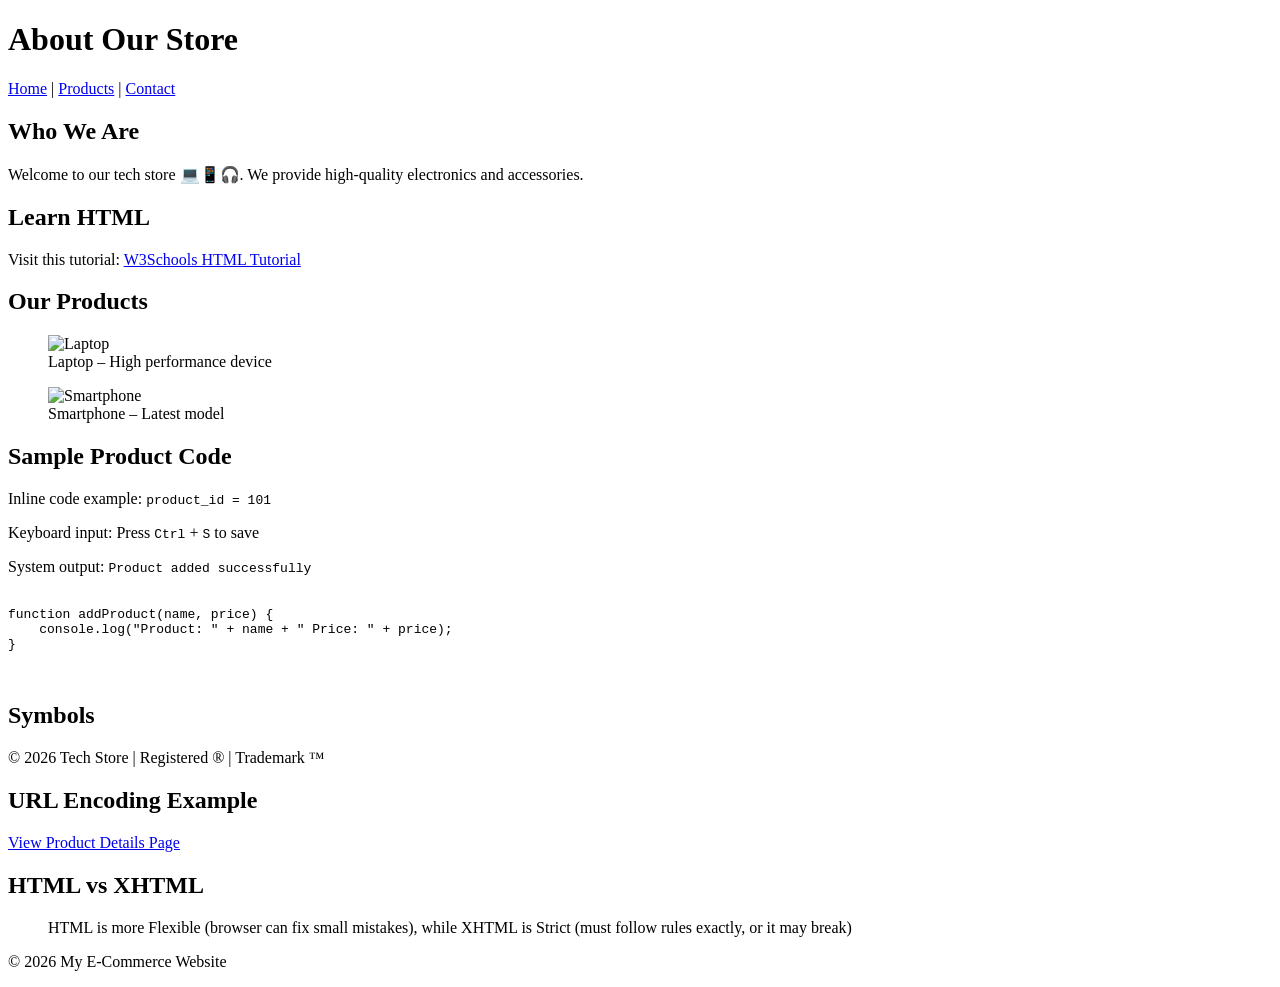
==== about.html @ b99eb56c "This is the about page" ====
<!DOCTYPE html>
<html lang="en">
<head>
    <meta charset="UTF-8">
    <meta name="viewport" content="width=device-width, initial-scale=1.0">
    <title>About Us</title>
</head>

<body>

    
    <header>
        <h1>About Our Store</h1>
        <nav>
            
            <a href="index.html">Home</a> |
            <a href="products.html">Products</a> |
            <a href="contact.html">Contact</a>
        </nav>
    </header>

    <main>

    <section>
            <h2>Who We Are</h2>
            <p>
                Welcome to our tech store 💻📱🎧. We provide high-quality electronics and accessories.
            </p>
        </section>

        
        <section>
            <h2>Learn HTML</h2>
            <p>
                Visit this tutorial:
                <a href="https://www.w3schools.com/html/" target="_blank">
                    W3Schools HTML Tutorial
                </a>
            </p>
        </section>
        
        <section>
            <h2>Our Products</h2>

            
            <figure>
                <img src="images/laptop.jpg" alt="Laptop" width="250">
                <figcaption>Laptop – High performance device</figcaption>
            </figure>

            
            <figure>
                <img src="https://via.placeholder.com/250" alt="Smartphone">
                <figcaption>Smartphone – Latest model</figcaption>
            </figure>

        </section>

        <section>
            <h2>Sample Product Code</h2>

            <p>Inline code example: <code>product_id = 101</code></p>

            <p>Keyboard input: Press <kbd>Ctrl</kbd> + <kbd>S</kbd> to save</p>

            <p>System output: <samp>Product added successfully</samp></p>

            <pre>
                <code>
function addProduct(name, price) {
    console.log("Product: " + name + " Price: " + price);
}
</code>
            </pre>

        </section>

    
        <section>
            <h2>Symbols</h2>
            <p>
                &copy; 2026 Tech Store |
                Registered ® |
                Trademark ™
            </p>
        </section>

        
        <section>
            <h2>URL Encoding Example</h2>

            
            <p>
                <a href="product%20details.html">
                    View Product Details Page
                </a>
            </p>
        </section>

    
        <section>
            <h2>HTML vs XHTML</h2>

            <blockquote>
                HTML is more Flexible (browser can fix small mistakes), while XHTML is Strict (must follow rules exactly, or it may break)
               
            </blockquote>
        </section>

    </main>

    
    <footer>
        <p>&copy; 2026 My E-Commerce Website</p>
    </footer>

</body>
</html>
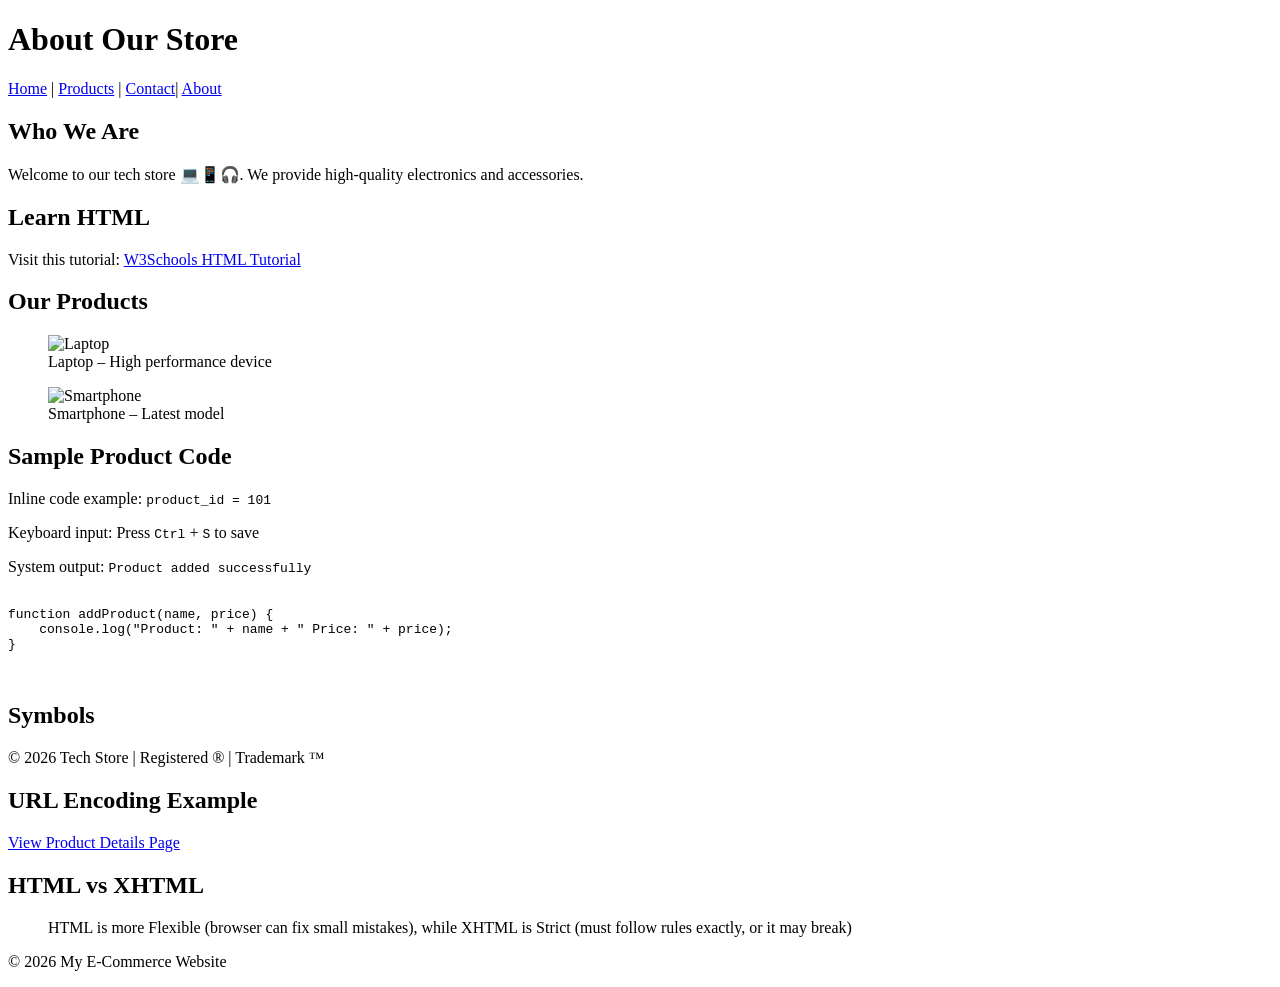
==== commit 9ab1d6f5: "I have deleted unnecessary files in my repostory" ====
--- a/about.html
+++ b/about.html
@@ -15,7 +15,8 @@
             
             <a href="index.html">Home</a> |
             <a href="products.html">Products</a> |
-            <a href="contact.html">Contact</a>
+            <a href="contact.html">Contact</a>|
+            <a href="about.html">About</a>
         </nav>
     </header>
 
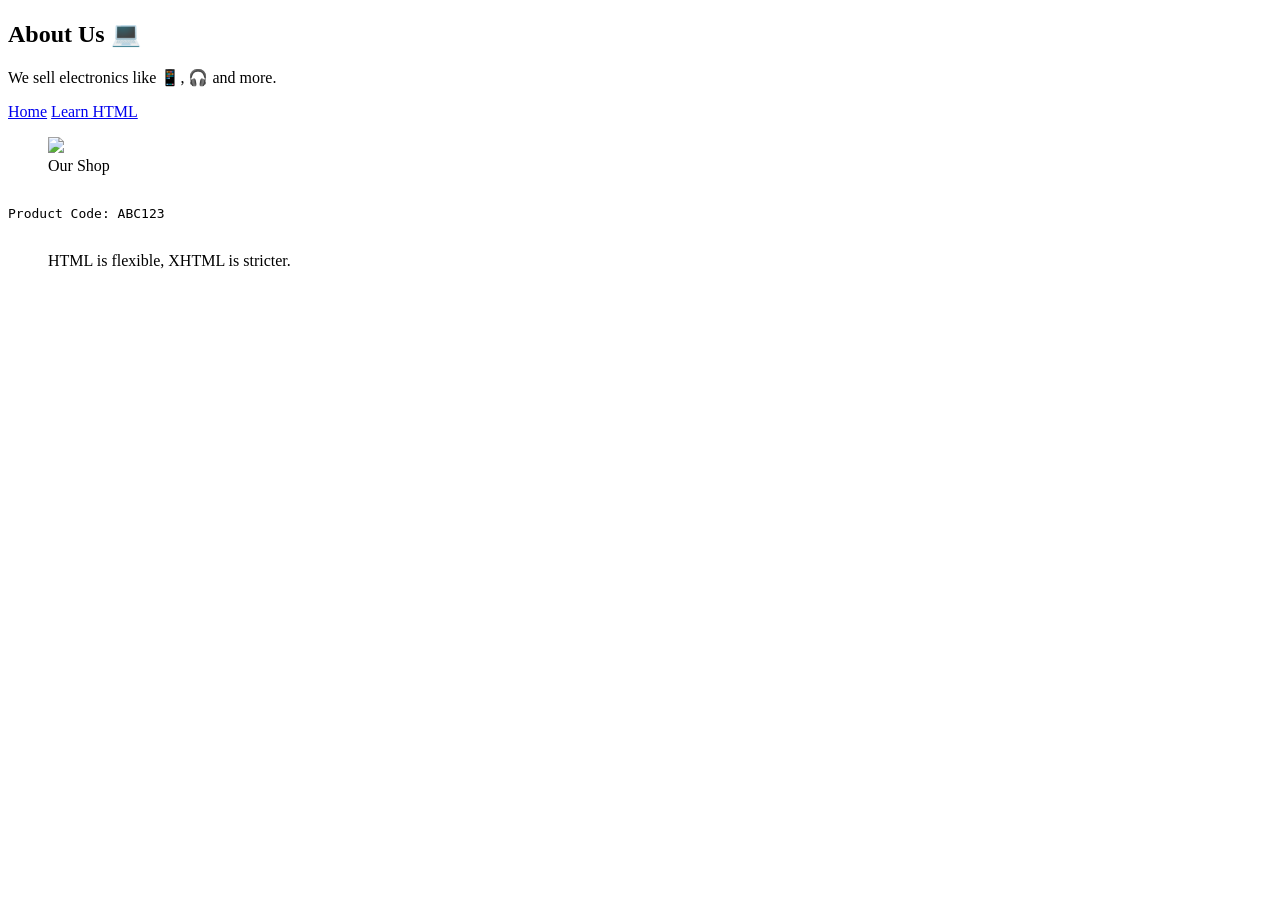
==== commit 132937ea: "This is the foundation and information of the website with head,body,meta,titla and favicon" ====
--- a/about.html
+++ b/about.html
@@ -1,119 +1,36 @@
 <!DOCTYPE html>
-<html lang="en">
+<html>
 <head>
-    <meta charset="UTF-8">
-    <meta name="viewport" content="width=device-width, initial-scale=1.0">
-    <title>About Us</title>
+    <title>Jo's Electronics – Best in Kigali</title>
+     <link rel="stylesheet" href="css/style.css">
 </head>
 
 <body>
 
-    
-    <header>
-        <h1>About Our Store</h1>
-        <nav>
-            
-            <a href="index.html">Home</a> |
-            <a href="products.html">Products</a> |
-            <a href="contact.html">Contact</a>|
-            <a href="about.html">About</a>
-        </nav>
-    </header>
+<h2>About Us 💻</h2>
 
-    <main>
+<p>We sell electronics like 📱, 🎧 and more.</p>
 
-    <section>
-            <h2>Who We Are</h2>
-            <p>
-                Welcome to our tech store 💻📱🎧. We provide high-quality electronics and accessories.
-            </p>
-        </section>
+<!-- LINKS -->
+<a href="index.html">Home</a>
+<a href="https://www.w3schools.com">Learn HTML</a>
 
-        
-        <section>
-            <h2>Learn HTML</h2>
-            <p>
-                Visit this tutorial:
-                <a href="https://www.w3schools.com/html/" target="_blank">
-                    W3Schools HTML Tutorial
-                </a>
-            </p>
-        </section>
-        
-        <section>
-            <h2>Our Products</h2>
+<!-- IMAGE -->
+<figure>
+    <img src="shop.jpg" width="200">
+    <figcaption>Our Shop</figcaption>
+</figure>
 
-            
-            <figure>
-                <img src="images/laptop.jpg" alt="Laptop" width="250">
-                <figcaption>Laptop – High performance device</figcaption>
-            </figure>
+<!-- CODE -->
+<pre>
+<code>
+Product Code: ABC123
+</code>
+</pre>
 
-            
-            <figure>
-                <img src="https://via.placeholder.com/250" alt="Smartphone">
-                <figcaption>Smartphone – Latest model</figcaption>
-            </figure>
-
-        </section>
-
-        <section>
-            <h2>Sample Product Code</h2>
-
-            <p>Inline code example: <code>product_id = 101</code></p>
-
-            <p>Keyboard input: Press <kbd>Ctrl</kbd> + <kbd>S</kbd> to save</p>
-
-            <p>System output: <samp>Product added successfully</samp></p>
-
-            <pre>
-                <code>
-function addProduct(name, price) {
-    console.log("Product: " + name + " Price: " + price);
-}
-</code>
-            </pre>
-
-        </section>
-
-    
-        <section>
-            <h2>Symbols</h2>
-            <p>
-                &copy; 2026 Tech Store |
-                Registered ® |
-                Trademark ™
-            </p>
-        </section>
-
-        
-        <section>
-            <h2>URL Encoding Example</h2>
-
-            
-            <p>
-                <a href="product%20details.html">
-                    View Product Details Page
-                </a>
-            </p>
-        </section>
-
-    
-        <section>
-            <h2>HTML vs XHTML</h2>
-
-            <blockquote>
-                HTML is more Flexible (browser can fix small mistakes), while XHTML is Strict (must follow rules exactly, or it may break)
-               
-            </blockquote>
-        </section>
-
-    </main>
-
-    
-    <footer>
-        <p>&copy; 2026 My E-Commerce Website</p>
-    </footer>
+<blockquote>
+HTML is flexible, XHTML is stricter.
+</blockquote>
 
 </body>
 </html>
